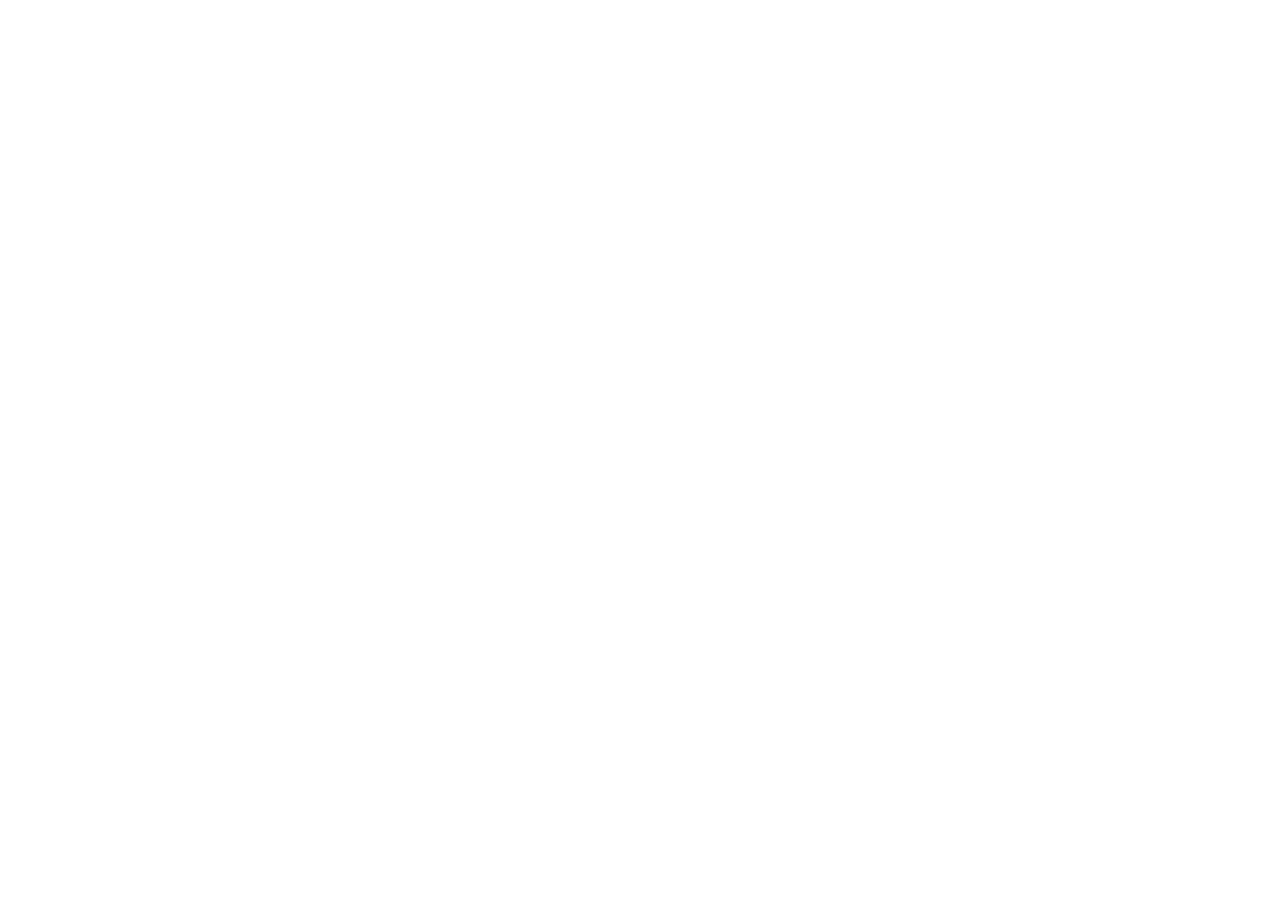
==== index.html @ 391a2ac8 "Primer Repaso" ====
<!DOCTYPE html>
<html lang="en">
<head>
  <meta charset="UTF-8">
  <meta name="viewport" content="width=device-width, initial-scale=1.0">
  <meta http-equiv="X-UA-Compatible" content="ie=edge">
  <title>Document</title>
</head>
<body>

</body>
</html>
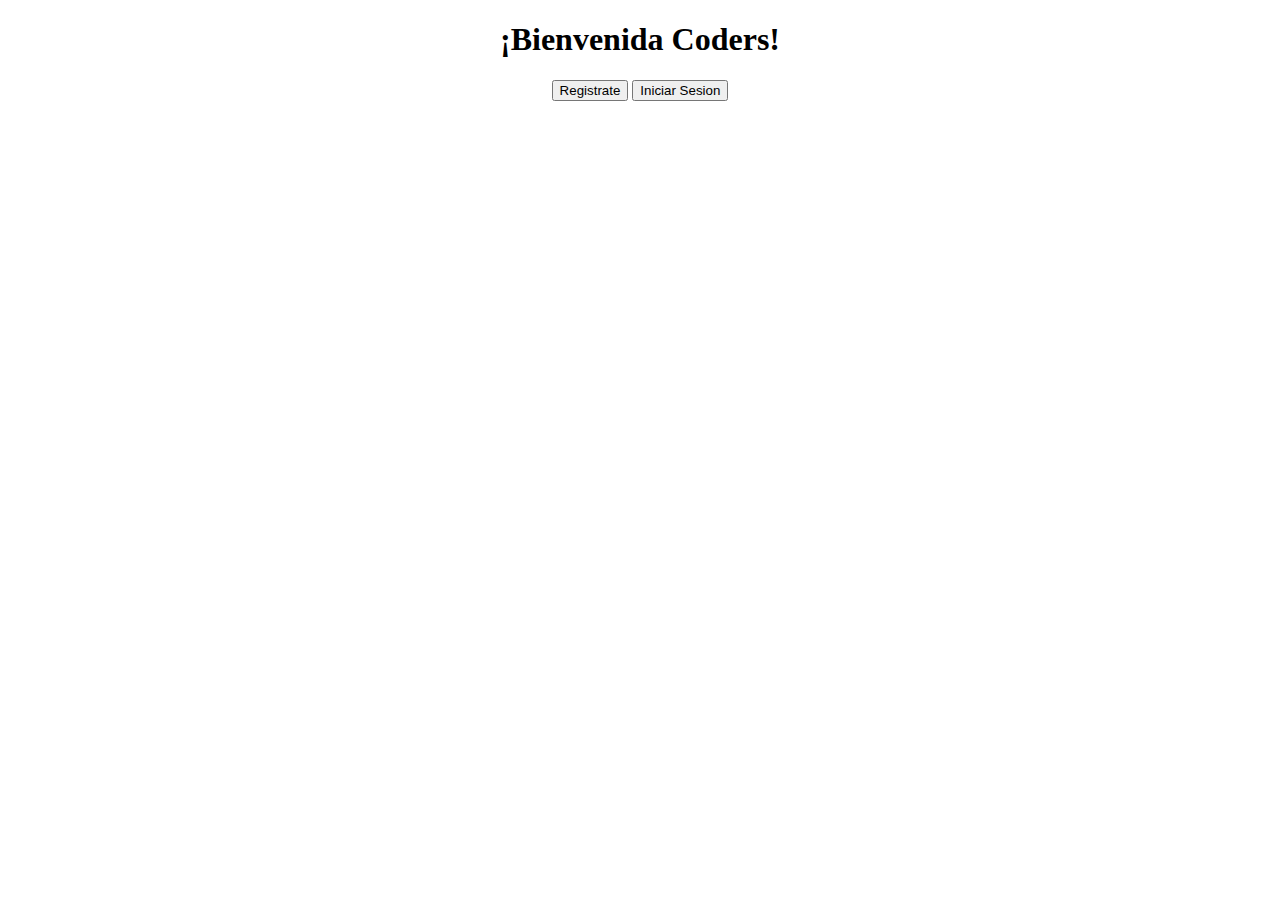
==== commit 37dbe678: "Primero Cambio" ====
--- a/index.html
+++ b/index.html
@@ -7,6 +7,12 @@
   <title>Document</title>
 </head>
 <body>
-
+  <form id="form">
+    <center>
+      <h1>¡Bienvenida Coders!</h1>
+      <button type="button" name="button">Registrate</button>
+      <button type="button" name="button">Iniciar Sesion</button>
+    </center>
+  </form>
 </body>
 </html>
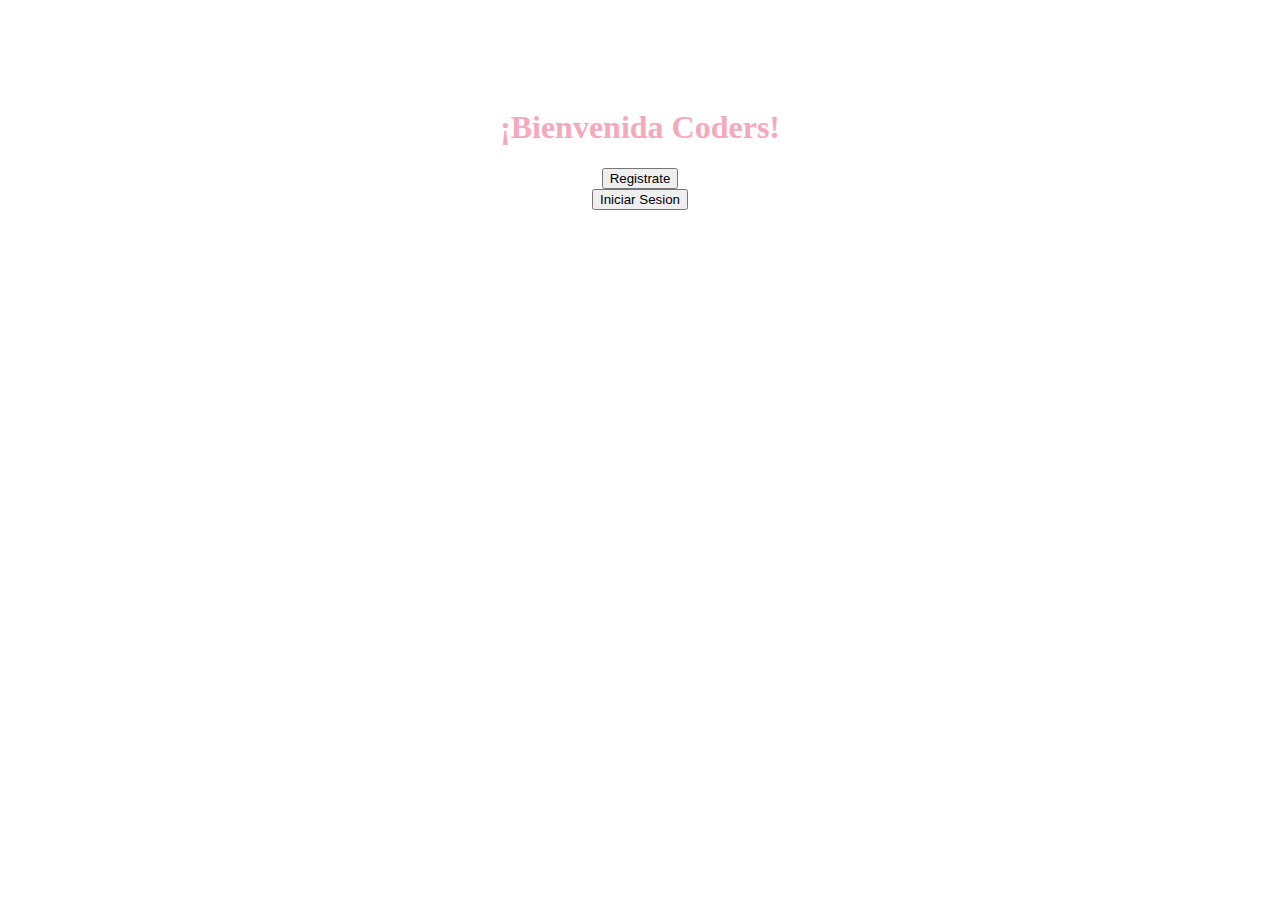
==== commit c352150b: "Subiendo poder Editar" ====
--- a/index.html
+++ b/index.html
@@ -4,15 +4,14 @@
   <meta charset="UTF-8">
   <meta name="viewport" content="width=device-width, initial-scale=1.0">
   <meta http-equiv="X-UA-Compatible" content="ie=edge">
-  <title>Document</title>
+  <link rel="stylesheet" href="assets/css/main.css">
+  <title>Bienvenidos</title>
 </head>
 <body>
-  <form id="form">
-    <center>
-      <h1>¡Bienvenida Coders!</h1>
-      <button type="button" name="button">Registrate</button>
-      <button type="button" name="button">Iniciar Sesion</button>
-    </center>
-  </form>
+    <h1>¡Bienvenida Coders!</h1>
+    <a href="registrate.html">
+    <input id= "registro" type="button"  value="Registrate"></a>
+    <br>
+    <button id="inicia">Iniciar Sesion</button>
 </body>
 </html>
--- a/assets/css/main.css
+++ b/assets/css/main.css
@@ -0,0 +1,48 @@
+h1{
+	color: #F5A9BC;
+}
+.informacion{
+	border: 2px solid black;
+	display: inline-block;
+	margin: 20px 0 0 20px;
+	padding: 15px;
+}
+.informacion p {
+	margin: 3px 0;
+}
+body{
+	text-align: center;
+	padding-top: 80px;
+}
+form{
+	display: inline-block;
+	text-align: left;
+}
+button{
+	margin: 0 auto;
+	display: block;
+}
+label{
+	display: inline-block;
+	width: 90px;
+}
+
+
+#bienvenida-dato{
+	width: 200px;
+    border: 1px solid black;
+    margin: 0 auto;
+    text-align: left;
+    padding: 20px;
+}
+#name1,#lastName1,#email,#passw1{
+	color: black;
+	margin: 0;
+}
+.edit-boton{
+	text-align: right;
+}
+.edit-boton button{
+	display: inline-block;
+	margin-right: 30px;
+}
